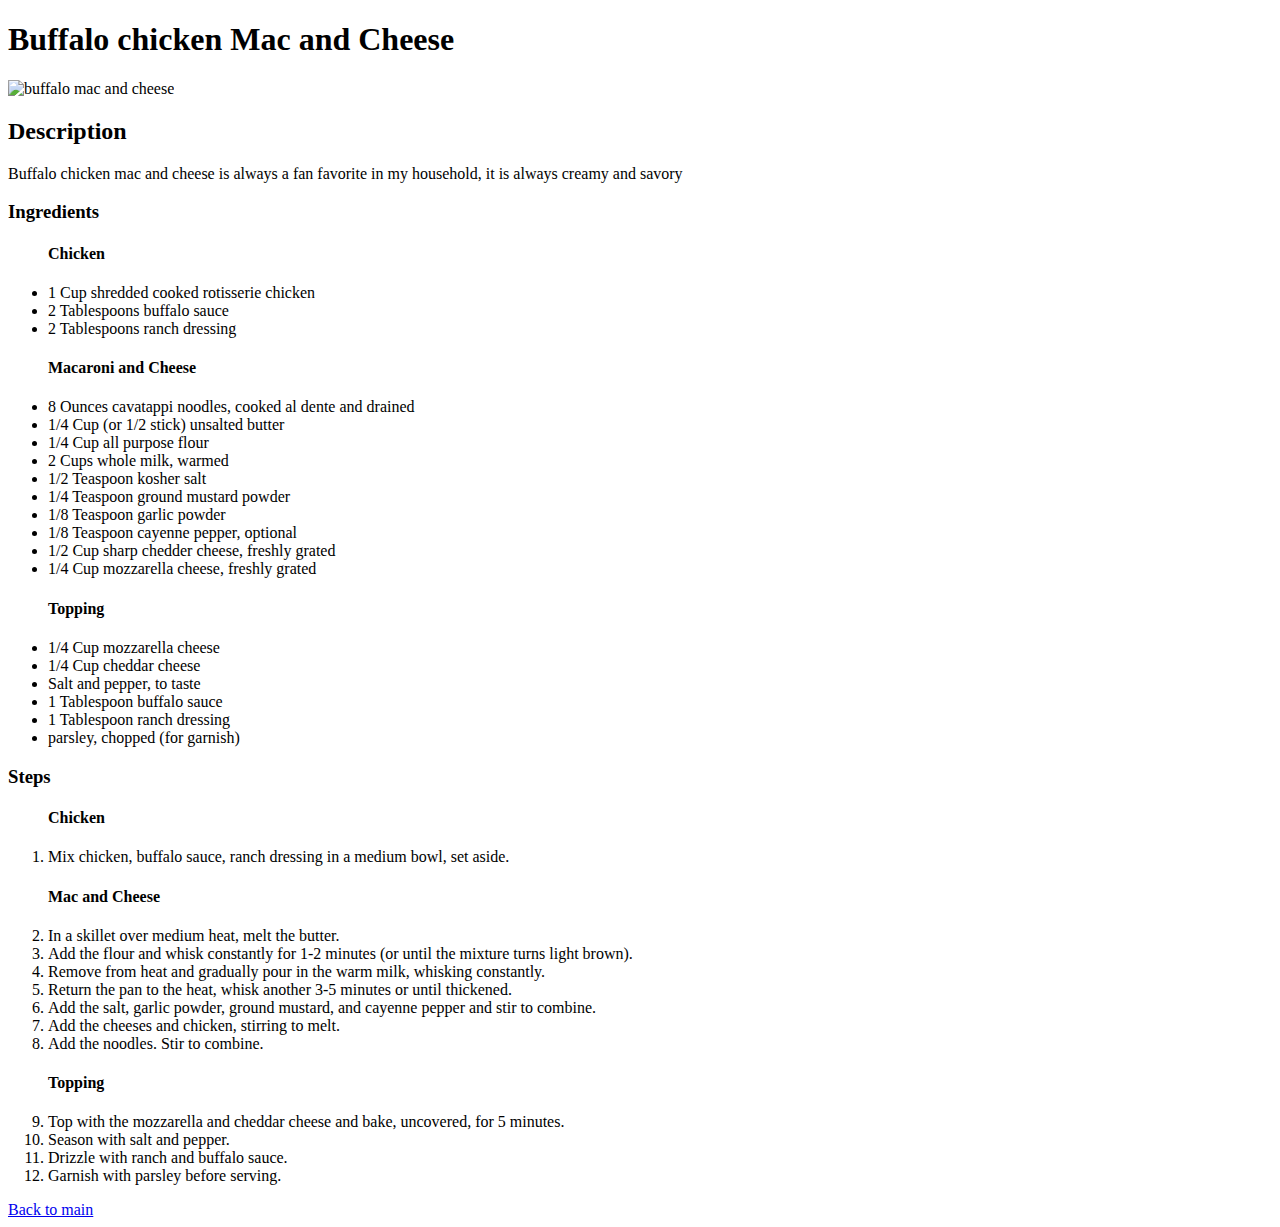
==== recipes/buffalomac.html @ e4634e04 "created page for recipe 2" ====
<!DOCTYPE html>
<html lang="en">
<head>
    <meta charset="UTF-8">
    <meta name="viewport" content="width=device-width, initial-scale=1.0">
    <title>Buffalo chicken mac and cheese</title>
</head>
<body>
    <h1>Buffalo chicken Mac and Cheese</h1>
    
    <img src="/odin-recipes/images/buffalomac.jpg" alt="buffalo mac and cheese" width="310" height="310">

    <h2>Description</h2>
    <p>Buffalo chicken mac and cheese is always a fan favorite in my household, it is always creamy and savory</p>
    <h3>Ingredients</h3>
        <ul>
        <h4>Chicken</h4>    
            <li>1 Cup shredded cooked rotisserie chicken</li>
            <li>2 Tablespoons buffalo sauce</li>
            <li>2 Tablespoons ranch dressing</li>
        <h4>Macaroni and Cheese</h4>    
            <li>8 Ounces cavatappi noodles, cooked al dente and drained</li>
            <li>1/4 Cup (or 1/2 stick) unsalted butter</li>
            <li>1/4 Cup all purpose flour</li>
            <li>2 Cups whole milk, warmed</li>
            <li>1/2 Teaspoon kosher salt</li>
            <li>1/4 Teaspoon ground mustard powder</li>
            <li>1/8 Teaspoon garlic powder</li>
            <li>1/8 Teaspoon cayenne pepper, optional</li>
            <li>1/2 Cup sharp chedder cheese, freshly grated</li>
            <li>1/4 Cup mozzarella cheese, freshly grated</li>
        <h4>Topping</h4>    
            <li>1/4 Cup mozzarella cheese</li>
            <li>1/4 Cup cheddar cheese</li>
            <li>Salt and pepper, to taste</li>
            <li>1 Tablespoon buffalo sauce</li>
            <li>1 Tablespoon ranch dressing</li>
            <li>parsley, chopped (for garnish)</li>
        </ul>

    
    <h3>Steps</h3>    
        <ol>
        <h4>Chicken</h4>    
            <li>Mix chicken, buffalo sauce, ranch dressing in a medium bowl, set aside.</li>
        <h4>Mac and Cheese</h4>    
            <li>In a skillet over medium heat, melt the butter.</li>
            <li>Add the flour and whisk constantly for 1-2 minutes (or until the mixture turns light brown).</li>
            <li>Remove from heat and gradually pour in the warm milk, whisking constantly.</li>
            <li>Return the pan to the heat, whisk another 3-5 minutes or until thickened.</li>
            <li>Add the salt, garlic powder, ground mustard, and cayenne pepper and stir to combine.</li>
            <li>Add the cheeses and chicken, stirring to melt.</li>
            <li>Add the noodles. Stir to combine.</li>
        <h4>Topping</h4>    
            <li>Top with the mozzarella and cheddar cheese and bake, uncovered, for 5 minutes.</li>
            <li>Season with salt and pepper.</li>
            <li>Drizzle with ranch and buffalo sauce.</li>
            <li>Garnish with parsley before serving.</li>
        </ol>

     <a href="/odin-recipes/index.html">Back to main</a>    

    
</body>
</html>
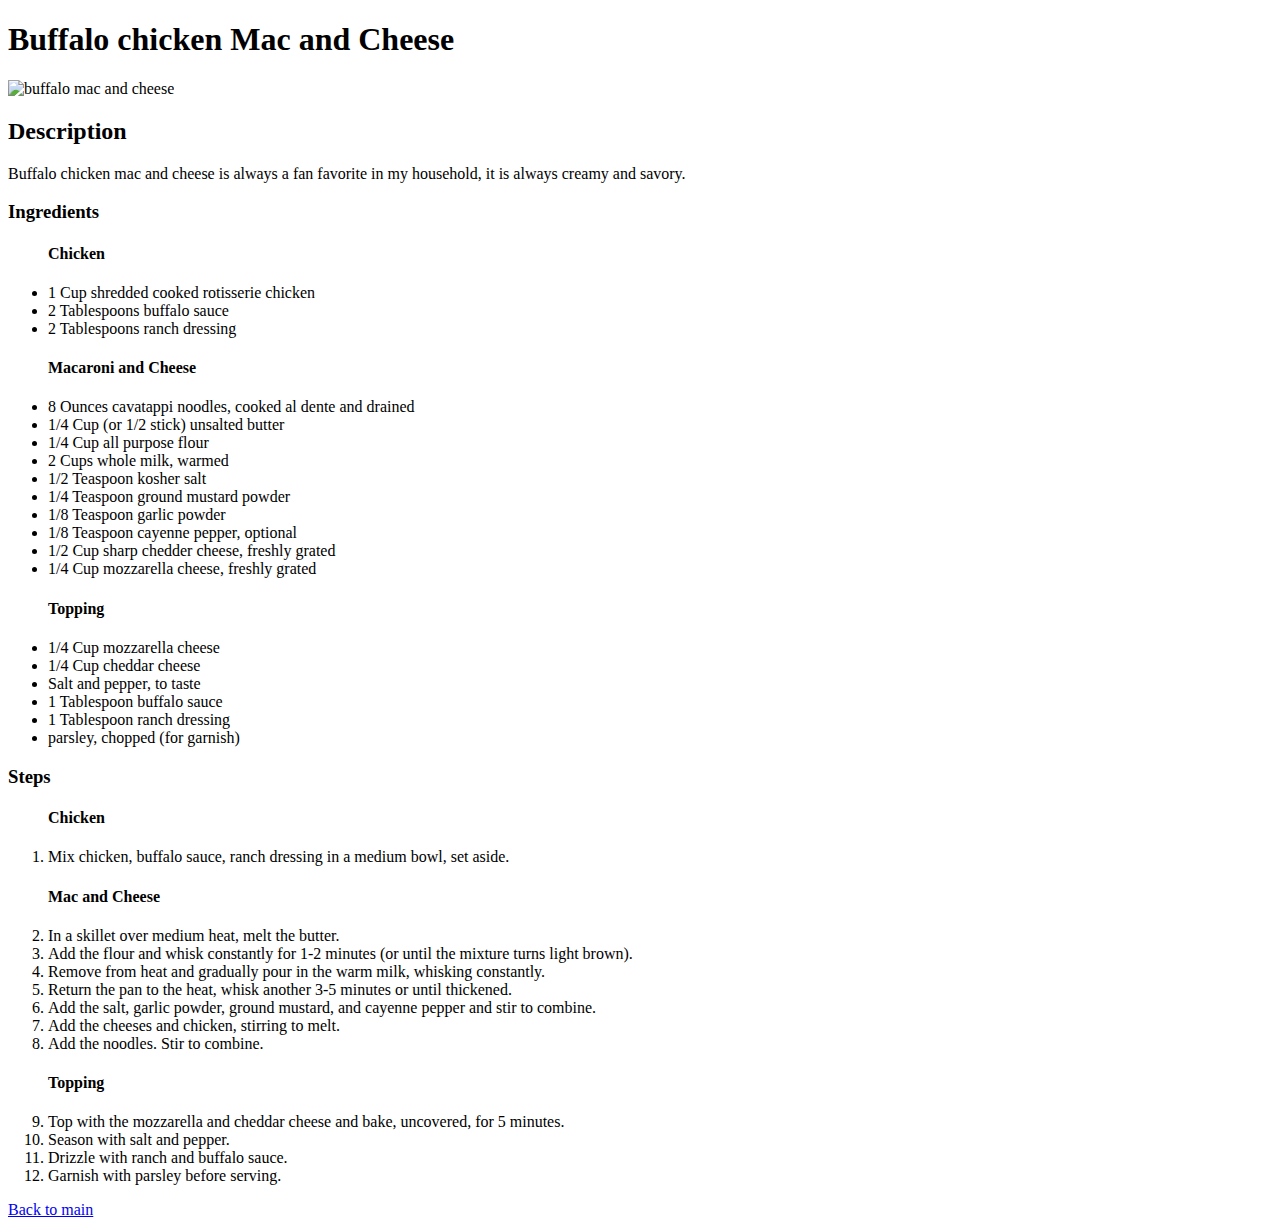
==== commit 7f1524f5: "fixing small grammar" ====
--- a/recipes/buffalomac.html
+++ b/recipes/buffalomac.html
@@ -11,7 +11,7 @@
     <img src="/odin-recipes/images/buffalomac.jpg" alt="buffalo mac and cheese" width="310" height="310">
 
     <h2>Description</h2>
-    <p>Buffalo chicken mac and cheese is always a fan favorite in my household, it is always creamy and savory</p>
+    <p>Buffalo chicken mac and cheese is always a fan favorite in my household, it is always creamy and savory.</p>
     <h3>Ingredients</h3>
         <ul>
         <h4>Chicken</h4>    
